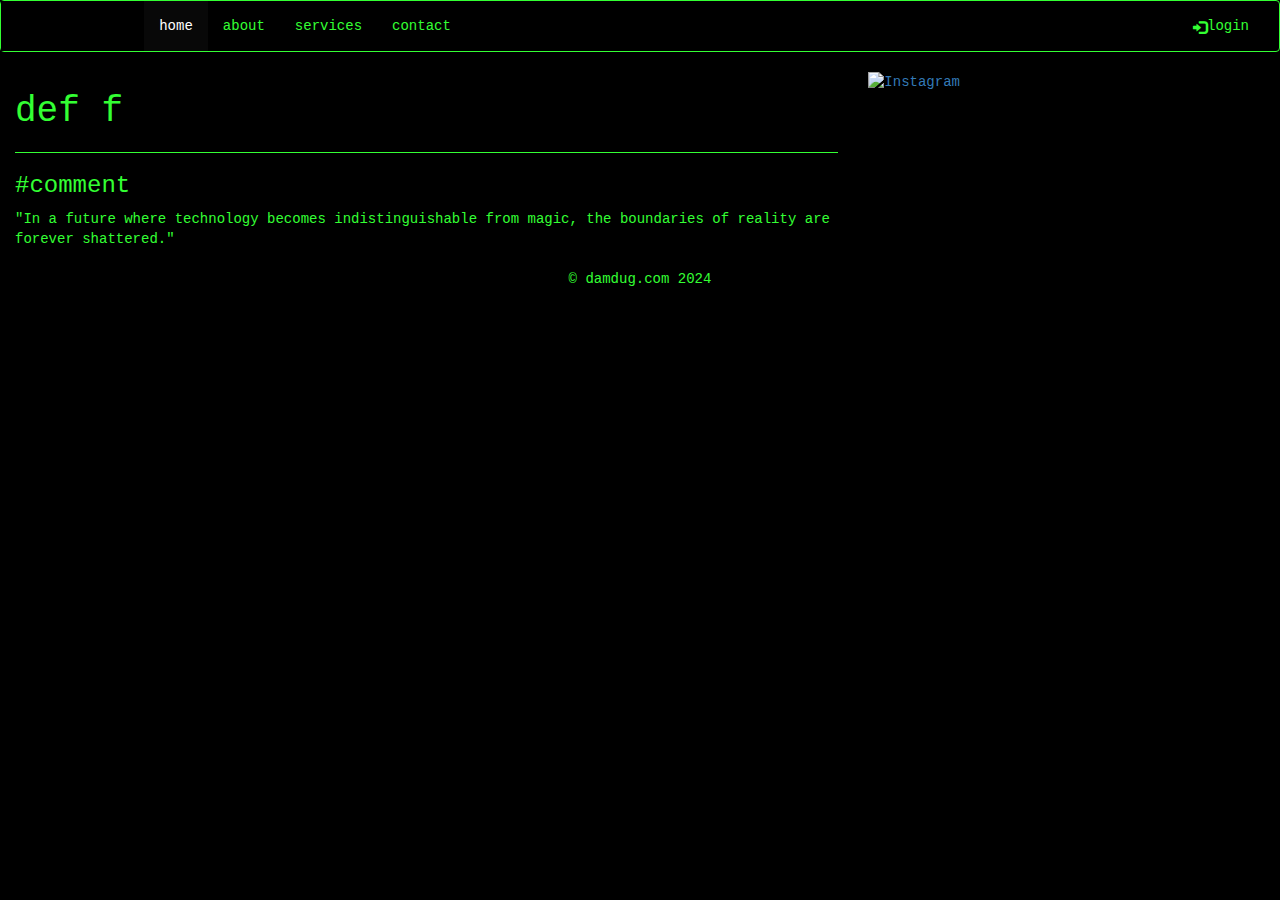
==== index.html @ 895d56ab "Update index.html" ====
<!DOCTYPE html>
<html lang="en">
<head>
  <title>damdug digital strategy</title>
  <meta charset="utf-8">
  <meta name="viewport" content="width=device-width, initial-scale=1">
  <link rel="stylesheet" href="https://maxcdn.bootstrapcdn.com/bootstrap/3.4.1/css/bootstrap.min.css">
  <link rel="stylesheet" href="styles.css">
  <script src="https://ajax.googleapis.com/ajax/libs/jquery/3.7.1/jquery.min.js"></script>
  <script src="https://maxcdn.bootstrapcdn.com/bootstrap/3.4.1/js/bootstrap.min.js"></script>
  <script src="script.js"></script>

</head>
<body>

  <nav class="navbar navbar-inverse">
    <div class="container-fluid">
      <div class="navbar-header">
        <button type="button" class="navbar-toggle" data-toggle="collapse" data-target="#myNavbar" ;>
          <span class="icon-bar"></span>
          <span class="icon-bar"></span>
          <span class="icon-bar"></span>                        
        </button>
        <a class="navbar-brand" href="#">
          <img src="assets/dune.svg" alt="Dune Logo" height="100px" />
        </a>
      </div>
    <div class="collapse navbar-collapse" id="myNavbar">
      <ul class="nav navbar-nav">
        <li class="active"><a href="index.html">home</a></li>
                <li><a href="about.html">about</a></li>
                <li><a href="services.html">services</a></li>
                <li><a href="contact.html">contact</a></li>
      </ul>
      <ul class="nav navbar-nav navbar-right">
        <li><a href="#"><span class="glyphicon glyphicon-log-in"></span> login</a></li>
      </ul>
    </div>
  </div>
</nav>

<div class="container-fluid">
  <div class="row">
    <div class="col-sm-8 text-left">
      <!-- Main content -->
      <h1 id="welcome-heading"></h1>
      <p id="intro-text"></p>
      <hr>
      <h3>#comment</h3>
      <p>"In a future where technology becomes indistinguishable from magic, the boundaries of reality are forever shattered."</p>
    </div>

    <!-- Highlighted Edit: New 3-column div to the right -->
    <div class="col-sm-4">
      <a href="https://www.instagram.com/damdug" target="_blank"><img src="assets/instagram.svg" alt="Instagram" /></a>

    </div>
    <!-- End of Highlighted Edit -->
  </div>
</div>


  <footer class="container-fluid">
    <p>© damdug.com 2024</p>
  </footer>
</div>

</body>
</html>
---- styles.css ----
html, body {
    height: 100%;
    margin: 0;
  }

  .navbar-brand {
    display: flex;
    height: 50px; /* Adjust based on your logo's size */
    width: auto; /* Keeps the aspect ratio of your logo */
    align-items: center; /* This centers the child elements vertically */
    justify-content: space-evenly; /* This spreads out the child elements horizontally */
  }
  
  body, h1, p, footer, .navbar, .navbar-inverse, .sidenav, .well {
    color: #33ff33; /* Green text */
    background-color: #000; /* #33ff33 background */
    font-family: 'Courier New', monospace;
    border-color: #33ff33;
  }
  
  .navbar-inverse .navbar-nav>li>a, .navbar-inverse .navbar-brand {
      display: flex;
      align-items: center;
      color: #33ff33;
      background-color: #000;

  } .navbar-inverse .navbar-toggle .icon-bar {
    display: flex;
    align-items: center;
    color: #33ff33;
    background-color: #33ff33;
  }
  /* Flexbox layout to make the content stretch to fill the space */
  .content-wrapper{
    display: flex;
    flex-direction: column;
    min-height: 70vh;
  }
  
  /* Push the footer down */
  .content {
    flex: 1;
  }
  
  footer {
    background-color: #000;
    color: #33ff33;
    padding: 10px;
    text-align: center;
  }
  #intro-text {
    white-space: pre-wrap; /* This CSS rule will preserve spaces and line breaks */
  }
  hr, .page-header {
    border-color: #33ff33; 
}
.social-links {
  text-align: center; /* Centers the social link icons */
  margin: 20px 0; /* Adds some space above and below the icons */
}

.social-links a {
  display: inline-block; /* Allows you to set a width and height */
  margin: 0 20px; /* Adds horizontal spacing between icons */
}

.social-links img {
  width: 30px; /* Adjusts the size of the icons */
  height: auto; /* Keeps the aspect ratio of the icons */
}

.animated-keywords {
  font-family: 'Courier New', monospace;
  color: #33ff33; /* Or any color you prefer */
  /* Any additional styling */
  font-size: 36px;
}
.page-header h1 {
  margin-top: 0; /* Reduces the top margin */
  padding-top: 0; /* Reduces the top padding */
}
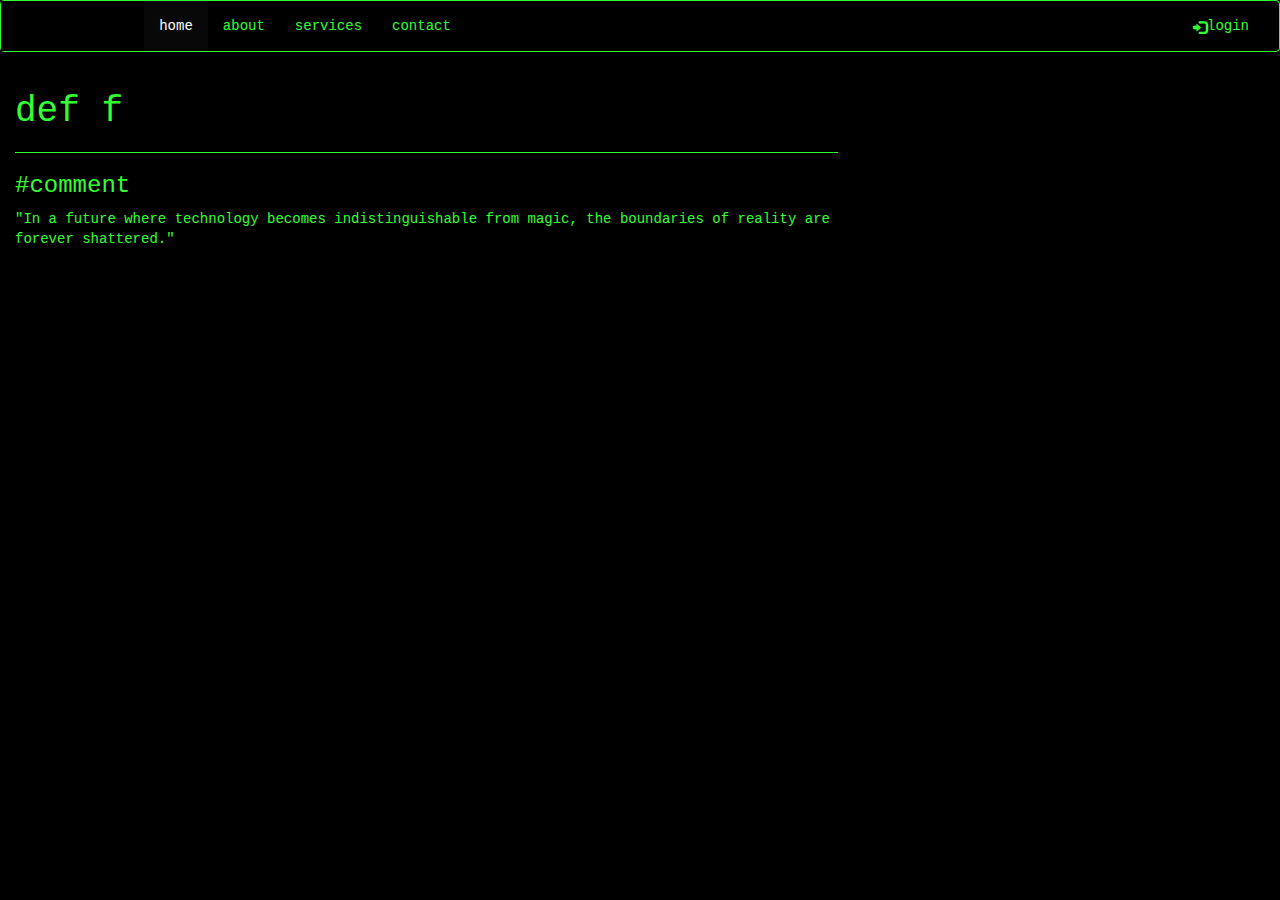
==== commit be8d3698: "Add files via upload" ====
--- a/index.html
+++ b/index.html
@@ -22,7 +22,7 @@
           <span class="icon-bar"></span>                        
         </button>
         <a class="navbar-brand" href="#">
-          <img src="assets/dune.svg" alt="Dune Logo" height="100px" />
+          <img src="dune.svg" alt="Dune Logo" height="100px" />
         </a>
       </div>
     <div class="collapse navbar-collapse" id="myNavbar">
@@ -49,21 +49,9 @@
       <h3>#comment</h3>
       <p>"In a future where technology becomes indistinguishable from magic, the boundaries of reality are forever shattered."</p>
     </div>
-
-    <!-- Highlighted Edit: New 3-column div to the right -->
-    <div class="col-sm-4">
-      <a href="https://www.instagram.com/damdug" target="_blank"><img src="assets/instagram.svg" alt="Instagram" /></a>
-
-    </div>
-    <!-- End of Highlighted Edit -->
   </div>
 </div>
 
-
-  <footer class="container-fluid">
-    <p>© damdug.com 2024</p>
-  </footer>
-</div>
 
 </body>
 </html>
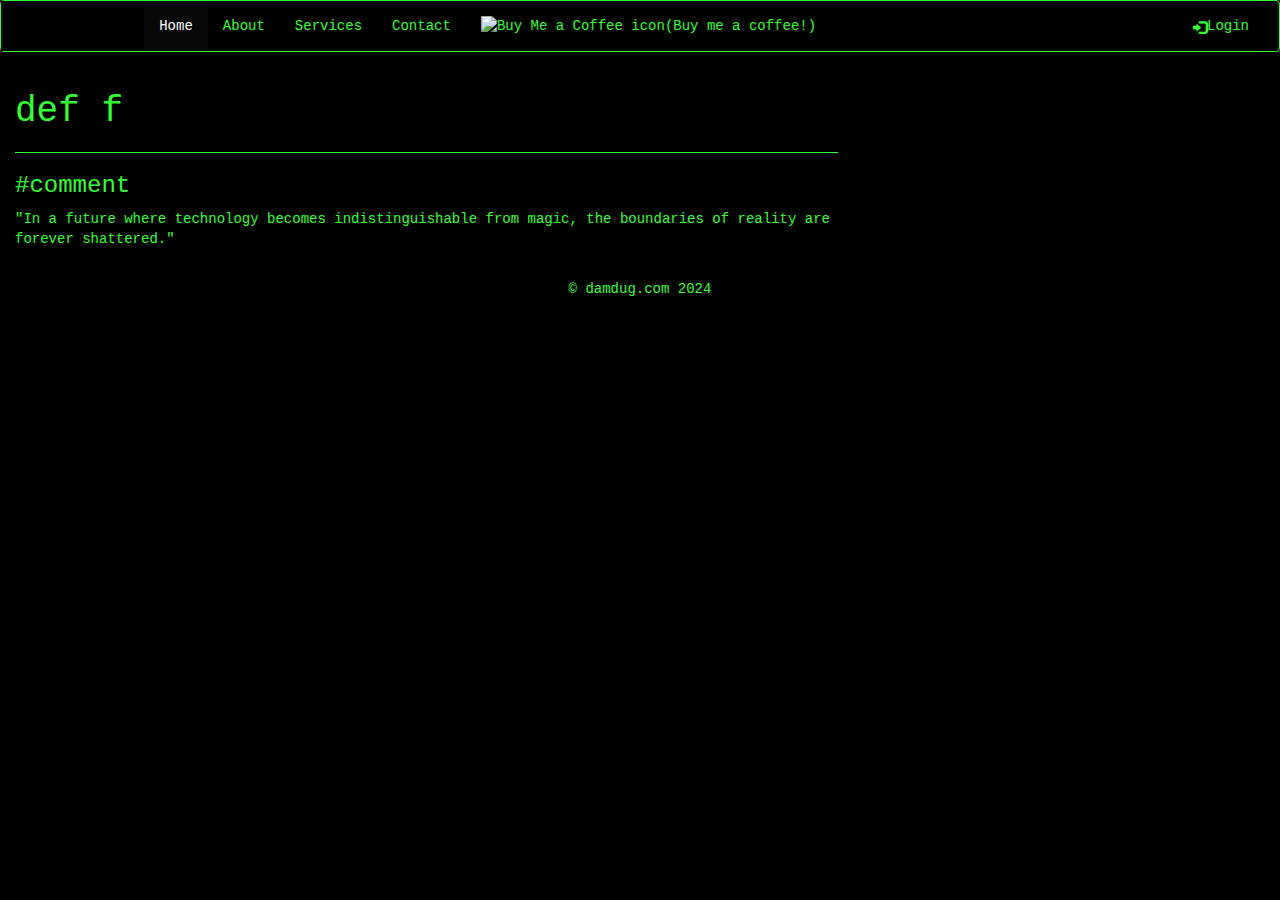
==== commit a2fbd5a2: "update" ====
--- a/index.html
+++ b/index.html
@@ -12,11 +12,10 @@
 
 </head>
 <body>
-
   <nav class="navbar navbar-inverse">
     <div class="container-fluid">
       <div class="navbar-header">
-        <button type="button" class="navbar-toggle" data-toggle="collapse" data-target="#myNavbar" ;>
+        <button type="button" class="navbar-toggle" data-toggle="collapse" data-target="#myNavbar">
           <span class="icon-bar"></span>
           <span class="icon-bar"></span>
           <span class="icon-bar"></span>                        
@@ -25,18 +24,24 @@
           <img src="dune.svg" alt="Dune Logo" height="100px" />
         </a>
       </div>
-    <div class="collapse navbar-collapse" id="myNavbar">
-      <ul class="nav navbar-nav">
-        <li class="active"><a href="index.html">home</a></li>
-                <li><a href="about.html">about</a></li>
-                <li><a href="services.html">services</a></li>
-                <li><a href="contact.html">contact</a></li>
-      </ul>
-      <ul class="nav navbar-nav navbar-right">
-        <li><a href="#"><span class="glyphicon glyphicon-log-in"></span> login</a></li>
-      </ul>
+      <div class="collapse navbar-collapse" id="myNavbar">
+        <ul class="nav navbar-nav">
+          <li class="active"><a href="index.html">Home</a></li>
+          <li><a href="about.html">About</a></li>
+          <li><a href="services.html">Services</a></li>
+          <li><a href="contact.html">Contact</a></li>
+          <li>
+            <a href="https://www.buymeacoffee.com/damdug">
+              <img src="cup-hot-fill.svg" alt="Buy Me a Coffee icon" style="height: 20px; vertical-align: middle;"/>
+              (Buy me a coffee!)
+            </a>
+          </li>
+        </ul>
+        <ul class="nav navbar-nav navbar-right">
+          <li><a href="#" onclick="promptLoginCode();"><span class="glyphicon glyphicon-log-in"></span> Login</a></li>
+      </ul>      
+      </div>
     </div>
-  </div>
 </nav>
 
 <div class="container-fluid">
@@ -51,8 +56,22 @@
     </div>
   </div>
 </div>
-
-
+<footer class="container-fluid">
+  <p>© damdug.com 2024</p>
+</footer>
+</div>
+<script>
+  function promptLoginCode() {
+      var code = prompt("Please enter your code:");
+      var correctCode = "1984Dude72!";  // Set the correct code
+  
+      if (code == correctCode) {
+          window.location.href = 'backoffice.html'; // Redirect URL to your backend page
+      } else {
+          alert("Incorrect code. Please try again.");
+      }
+  }
+  </script>
 </body>
 </html>
 
--- a/styles.css
+++ b/styles.css
@@ -1,6 +1,6 @@
 html, body {
     height: 100%;
-    margin: 0;
+    margin: 10;
   }
 
   .navbar-brand {
@@ -34,7 +34,7 @@
   .content-wrapper{
     display: flex;
     flex-direction: column;
-    min-height: 70vh;
+    min-height: 60vh;
   }
   
   /* Push the footer down */
@@ -45,7 +45,7 @@
   footer {
     background-color: #000;
     color: #33ff33;
-    padding: 10px;
+    padding: 20px;
     text-align: center;
   }
   #intro-text {
@@ -61,11 +61,11 @@
 
 .social-links a {
   display: inline-block; /* Allows you to set a width and height */
-  margin: 0 20px; /* Adds horizontal spacing between icons */
+  margin: 20px; /* Adds horizontal spacing between icons */
 }
 
 .social-links img {
-  width: 30px; /* Adjusts the size of the icons */
+  width: 25px; /* Adjusts the size of the icons */
   height: auto; /* Keeps the aspect ratio of the icons */
 }
 
@@ -80,6 +80,10 @@
   padding-top: 0; /* Reduces the top padding */
 }
 
+#keywords-list li {
+  font-size: 18px; /* Adjust the font size as needed */
+}
+
 
   
   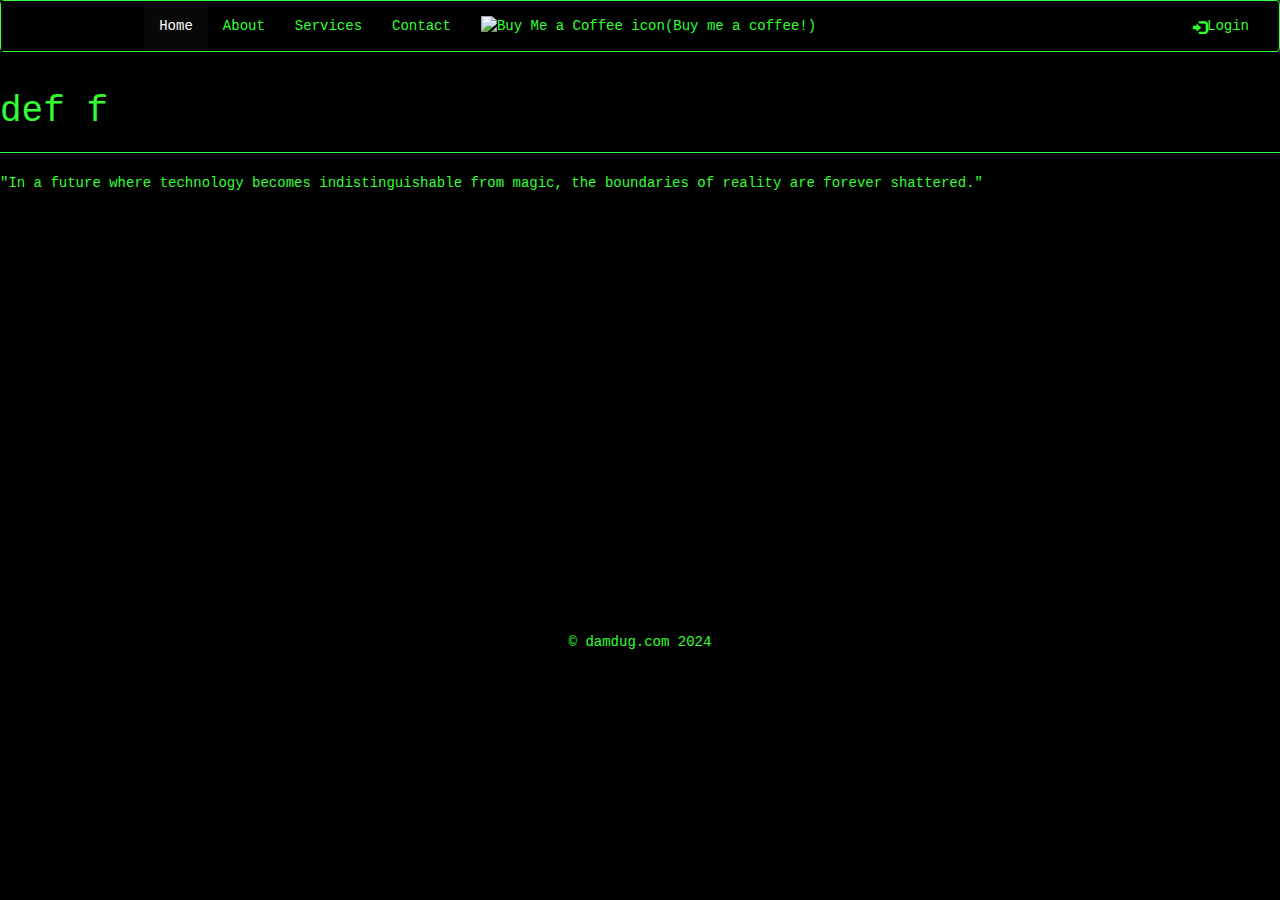
==== commit 5740ca6e: "fixed home" ====
--- a/index.html
+++ b/index.html
@@ -1,77 +1,73 @@
 <!DOCTYPE html>
 <html lang="en">
 <head>
-  <title>damdug digital strategy</title>
-  <meta charset="utf-8">
-  <meta name="viewport" content="width=device-width, initial-scale=1">
-  <link rel="stylesheet" href="https://maxcdn.bootstrapcdn.com/bootstrap/3.4.1/css/bootstrap.min.css">
-  <link rel="stylesheet" href="styles.css">
-  <script src="https://ajax.googleapis.com/ajax/libs/jquery/3.7.1/jquery.min.js"></script>
-  <script src="https://maxcdn.bootstrapcdn.com/bootstrap/3.4.1/js/bootstrap.min.js"></script>
-  <script src="script.js"></script>
-
+    <meta charset="UTF-8">
+    <meta name="viewport" content="width=device-width, initial-scale=1.0">
+    <title>damdug digital strategy</title>
+    <link rel="stylesheet" href="https://maxcdn.bootstrapcdn.com/bootstrap/3.4.1/css/bootstrap.min.css">
+    <link rel="stylesheet" href="styles.css">
 </head>
 <body>
-  <nav class="navbar navbar-inverse">
-    <div class="container-fluid">
-      <div class="navbar-header">
-        <button type="button" class="navbar-toggle" data-toggle="collapse" data-target="#myNavbar">
-          <span class="icon-bar"></span>
-          <span class="icon-bar"></span>
-          <span class="icon-bar"></span>                        
-        </button>
-        <a class="navbar-brand" href="#">
-          <img src="dune.svg" alt="Dune Logo" height="100px" />
-        </a>
-      </div>
-      <div class="collapse navbar-collapse" id="myNavbar">
-        <ul class="nav navbar-nav">
-          <li class="active"><a href="index.html">Home</a></li>
-          <li><a href="about.html">About</a></li>
-          <li><a href="services.html">Services</a></li>
-          <li><a href="contact.html">Contact</a></li>
-          <li>
-            <a href="https://www.buymeacoffee.com/damdug">
-              <img src="cup-hot-fill.svg" alt="Buy Me a Coffee icon" style="height: 20px; vertical-align: middle;"/>
-              (Buy me a coffee!)
-            </a>
-          </li>
-        </ul>
-        <ul class="nav navbar-nav navbar-right">
-          <li><a href="#" onclick="promptLoginCode();"><span class="glyphicon glyphicon-log-in"></span> Login</a></li>
-      </ul>      
-      </div>
+    <nav class="navbar navbar-inverse">
+        <div class="container-fluid">
+            <div class="navbar-header">
+                <button type="button" class="navbar-toggle" data-toggle="collapse" data-target="#myNavbar">
+                    <span class="icon-bar"></span>
+                    <span class="icon-bar"></span>
+                    <span class="icon-bar"></span>                        
+                </button>
+                <a class="navbar-brand" href="#">
+                    <img src="dune.svg" alt="Dune Logo" height="100px" />
+                </a>
+            </div>
+            <div class="collapse navbar-collapse" id="myNavbar">
+                <ul class="nav navbar-nav">
+                    <li class="active"><a href="index.html">Home</a></li>
+                    <li><a href="about.html">About</a></li>
+                    <li><a href="services.html">Services</a></li>
+                    <li><a href="contact.html">Contact</a></li>
+                    <li>
+                        <a href="https://www.buymeacoffee.com/damdug">
+                            <img src="Assets/cup-hot-fill.svg" alt="Buy Me a Coffee icon" style="height: 20px; vertical-align: middle;"/>
+                            (Buy me a coffee!)
+                        </a>
+                    </li>
+                </ul>
+                <ul class="nav navbar-nav navbar-right">
+                    <li><a href="#" onclick="promptLoginCode();"><span class="glyphicon glyphicon-log-in"></span> Login</a></li>
+                </ul> 
+            </div>
+        </div>
+    </nav>
+
+    <div class="content-wrapper">
+        <div id="keyword-animation" class="animated-keywords"> 
+          <h1 id="welcome-heading"></h1>
+      <p id="intro-text"></p>
+          <hr>
+          </div>
+            <p>"In a future where technology becomes indistinguishable from magic, the boundaries of reality are forever shattered."</p>
+        </div>   
     </div>
-</nav>
+    <footer class="container-fluid">
+        <p>© damdug.com 2024</p>
+    </footer>
 
-<div class="container-fluid">
-  <div class="row">
-    <div class="col-sm-8 text-left">
-      <!-- Main content -->
-      <h1 id="welcome-heading"></h1>
-      <p id="intro-text"></p>
-      <hr>
-      <h3>#comment</h3>
-      <p>"In a future where technology becomes indistinguishable from magic, the boundaries of reality are forever shattered."</p>
-    </div>
-  </div>
-</div>
-<footer class="container-fluid">
-  <p>© damdug.com 2024</p>
-</footer>
-</div>
-<script>
-  function promptLoginCode() {
-      var code = prompt("Please enter your code:");
-      var correctCode = "1984Dude72!";  // Set the correct code
-  
-      if (code == correctCode) {
-          window.location.href = 'backoffice.html'; // Redirect URL to your backend page
-      } else {
-          alert("Incorrect code. Please try again.");
+    <script src="https://ajax.googleapis.com/ajax/libs/jquery/3.5.1/jquery.min.js"></script>
+    <script src="https://maxcdn.bootstrapcdn.com/bootstrap/3.4.1/js/bootstrap.min.js"></script>
+    <script src="script.js"></script>
+    <script>
+      function promptLoginCode() {
+          var code = prompt("Please enter your code:");
+          var correctCode = "1984";  // Set the correct code
+      
+          if (code == correctCode) {
+              window.location.href = 'backoffice.html'; // Redirect URL to your backend page
+          } else {
+              alert("Incorrect code. Please try again.");
+          }
       }
-  }
-  </script>
+    </script>
 </body>
 </html>
 
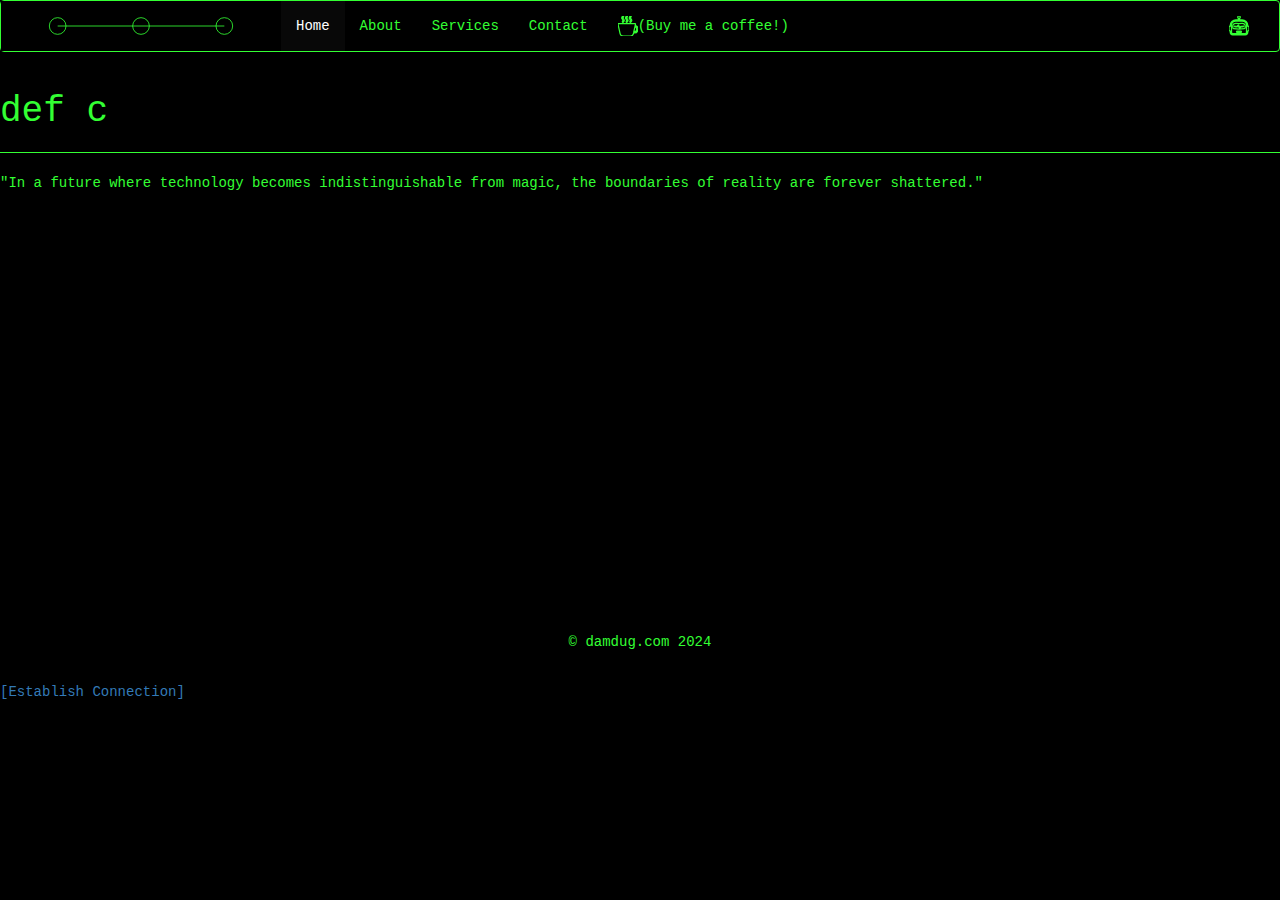
==== commit 8dcea2ad: "logo fix" ====
--- a/index.html
+++ b/index.html
@@ -6,37 +6,40 @@
     <title>damdug digital strategy</title>
     <link rel="stylesheet" href="https://maxcdn.bootstrapcdn.com/bootstrap/3.4.1/css/bootstrap.min.css">
     <link rel="stylesheet" href="styles.css">
+    
 </head>
 <body>
+
     <nav class="navbar navbar-inverse">
         <div class="container-fluid">
-            <div class="navbar-header">
-                <button type="button" class="navbar-toggle" data-toggle="collapse" data-target="#myNavbar">
-                    <span class="icon-bar"></span>
-                    <span class="icon-bar"></span>
-                    <span class="icon-bar"></span>                        
-                </button>
-                <a class="navbar-brand" href="#">
-                    <img src="dune.svg" alt="Dune Logo" height="100px" />
+          <div class="navbar-header">
+            <button type="button" class="navbar-toggle" data-toggle="collapse" data-target="#myNavbar">
+              <span class="icon-bar"></span>
+              <span class="icon-bar"></span>
+              <span class="icon-bar"></span>                        
+            </button>
+            <a class="navbar-brand" href="#">
+              <img src="Assets/dune.svg" alt="Dune Logo" height="100px" />
+            </a>
+          </div>
+          <div class="collapse navbar-collapse" id="myNavbar">
+            <ul class="nav navbar-nav">
+              <li class="active"><a href="index.html">Home</a></li>
+              <li><a href="about.html">About</a></li>
+              <li><a href="services.html">Services</a></li>
+              <li><a href="contact.html">Contact</a></li>
+              <li>
+                <a href="https://www.buymeacoffee.com/damdug">
+                  <img src="Assets/cup-hot-fill.svg" alt="Buy Me a Coffee icon" style="height: 20px; vertical-align: middle;"/>
+                  (Buy me a coffee!)
                 </a>
-            </div>
-            <div class="collapse navbar-collapse" id="myNavbar">
-                <ul class="nav navbar-nav">
-                    <li class="active"><a href="index.html">Home</a></li>
-                    <li><a href="about.html">About</a></li>
-                    <li><a href="services.html">Services</a></li>
-                    <li><a href="contact.html">Contact</a></li>
-                    <li>
-                        <a href="https://www.buymeacoffee.com/damdug">
-                            <img src="Assets/cup-hot-fill.svg" alt="Buy Me a Coffee icon" style="height: 20px; vertical-align: middle;"/>
-                            (Buy me a coffee!)
-                        </a>
-                    </li>
-                </ul>
-                <ul class="nav navbar-nav navbar-right">
-                    <li><a href="#" onclick="promptLoginCode();"><span class="glyphicon glyphicon-log-in"></span> Login</a></li>
-                </ul> 
-            </div>
+              </li>
+            </ul>
+            <ul class="nav navbar-nav navbar-right">
+              <li><a href="https://demo-bot-e5a708.zapier.app">
+                <img src="Assets/robot.svg" alt="Robot" style="height: 20px; vertical-align: middle;"/>
+              </a></li>
+            </ul>
         </div>
     </nav>
 
@@ -56,7 +59,7 @@
     <script src="https://ajax.googleapis.com/ajax/libs/jquery/3.5.1/jquery.min.js"></script>
     <script src="https://maxcdn.bootstrapcdn.com/bootstrap/3.4.1/js/bootstrap.min.js"></script>
     <script src="script.js"></script>
-    <script>
+    <!-- <script>
       function promptLoginCode() {
           var code = prompt("Please enter your code:");
           var correctCode = "1984";  // Set the correct code
@@ -67,7 +70,7 @@
               alert("Incorrect code. Please try again.");
           }
       }
-    </script>
+    </script> -->
 </body>
 </html>
 
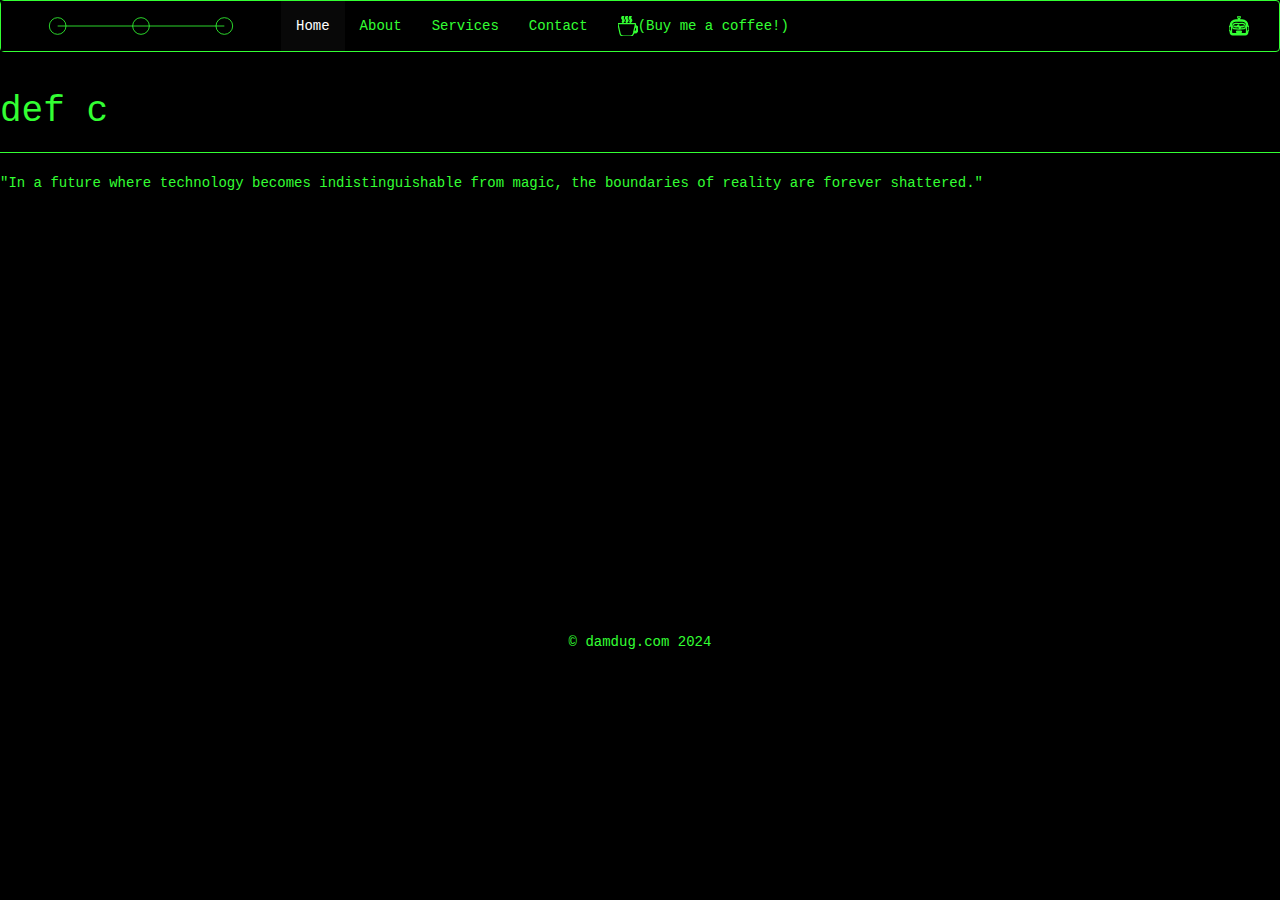
==== commit 15a19104: "header and footer main" ====
--- a/index.html
+++ b/index.html
@@ -10,38 +10,7 @@
 </head>
 <body>
 
-    <nav class="navbar navbar-inverse">
-        <div class="container-fluid">
-          <div class="navbar-header">
-            <button type="button" class="navbar-toggle" data-toggle="collapse" data-target="#myNavbar">
-              <span class="icon-bar"></span>
-              <span class="icon-bar"></span>
-              <span class="icon-bar"></span>                        
-            </button>
-            <a class="navbar-brand" href="#">
-              <img src="Assets/dune.svg" alt="Dune Logo" height="100px" />
-            </a>
-          </div>
-          <div class="collapse navbar-collapse" id="myNavbar">
-            <ul class="nav navbar-nav">
-              <li class="active"><a href="index.html">Home</a></li>
-              <li><a href="about.html">About</a></li>
-              <li><a href="services.html">Services</a></li>
-              <li><a href="contact.html">Contact</a></li>
-              <li>
-                <a href="https://www.buymeacoffee.com/damdug">
-                  <img src="Assets/cup-hot-fill.svg" alt="Buy Me a Coffee icon" style="height: 20px; vertical-align: middle;"/>
-                  (Buy me a coffee!)
-                </a>
-              </li>
-            </ul>
-            <ul class="nav navbar-nav navbar-right">
-              <li><a href="https://demo-bot-e5a708.zapier.app">
-                <img src="Assets/robot.svg" alt="Robot" style="height: 20px; vertical-align: middle;"/>
-              </a></li>
-            </ul>
-        </div>
-    </nav>
+    <div id="header"></div>
 
     <div class="content-wrapper">
         <div id="keyword-animation" class="animated-keywords"> 
@@ -52,25 +21,18 @@
             <p>"In a future where technology becomes indistinguishable from magic, the boundaries of reality are forever shattered."</p>
         </div>   
     </div>
-    <footer class="container-fluid">
-        <p>© damdug.com 2024</p>
-    </footer>
+
+    <div id="footer"></div>
 
     <script src="https://ajax.googleapis.com/ajax/libs/jquery/3.5.1/jquery.min.js"></script>
     <script src="https://maxcdn.bootstrapcdn.com/bootstrap/3.4.1/js/bootstrap.min.js"></script>
     <script src="script.js"></script>
-    <!-- <script>
-      function promptLoginCode() {
-          var code = prompt("Please enter your code:");
-          var correctCode = "1984";  // Set the correct code
-      
-          if (code == correctCode) {
-              window.location.href = 'backoffice.html'; // Redirect URL to your backend page
-          } else {
-              alert("Incorrect code. Please try again.");
-          }
-      }
-    </script> -->
+    <script>
+        $(function(){
+            $("#header").load("header.html");
+            $("#footer").load("footer.html");
+        });
+    </script>
 </body>
 </html>
 
--- a/styles.css
+++ b/styles.css
@@ -84,6 +84,23 @@
   font-size: 18px; /* Adjust the font size as needed */
 }
 
+.matrix-style {
+  position: relative;  /* Changed from fixed to relative */
+  width: 100%;         /* Full width of the container */
+  height: 400px;       /* Set a fixed height or adjust as needed */
+  background-color: black;
+  color: green;
+  overflow: hidden;
+}
 
-  
-  +canvas#matrixCanvas {
+  position: absolute;  /* Ensures the canvas fits exactly in the div */
+  width: 100%;
+  height: 100%;
+  top: 0;
+  left: 0;
+}
+
+.large-text {
+  font-size: 24px;
+}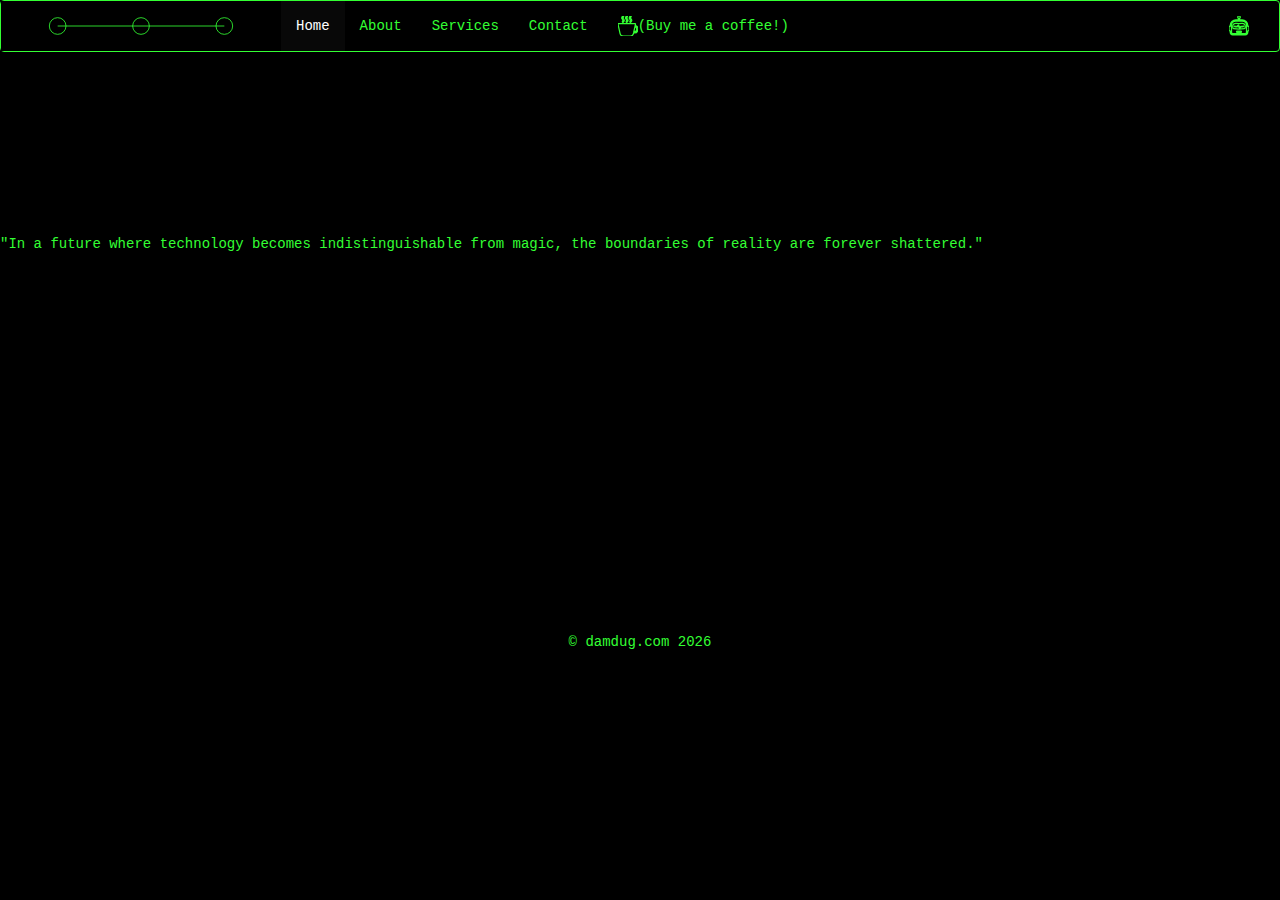
==== commit 9d3483c5: "animations update" ====
--- a/index.html
+++ b/index.html
@@ -14,13 +14,12 @@
 
     <div class="content-wrapper">
         <div id="keyword-animation" class="animated-keywords"> 
-          <h1 id="welcome-heading"></h1>
-      <p id="intro-text"></p>
-          <hr>
-          </div>
-            <p>"In a future where technology becomes indistinguishable from magic, the boundaries of reality are forever shattered."</p>
-        </div>   
-    </div>
+            <h1 id="welcome-heading"></h1>
+            <p id="intro-text"></p>
+            <hr>
+        </div>
+        <p>"In a future where technology becomes indistinguishable from magic, the boundaries of reality are forever shattered."</p>
+    </div>   
 
     <div id="footer"></div>
 
--- a/styles.css
+++ b/styles.css
@@ -71,10 +71,31 @@
 
 .animated-keywords {
   font-family: 'Courier New', monospace;
-  color: #33ff33; /* Or any color you prefer */
-  /* Any additional styling */
+  color: #33ff33;
   font-size: 36px;
+  opacity: 0;
+  animation: fadeIn 1s ease-in forwards;
 }
+
+@keyframes fadeIn {
+  from {
+    opacity: 0;
+  }
+  to {
+    opacity: 1;
+  }
+}
+
+.typing-animation {
+  border-right: 2px solid #33ff33;
+  animation: blink 0.75s step-end infinite;
+}
+
+@keyframes blink {
+  from, to { border-color: transparent }
+  50% { border-color: #33ff33; }
+}
+
 .page-header h1 {
   margin-top: 0; /* Reduces the top margin */
   padding-top: 0; /* Reduces the top padding */
